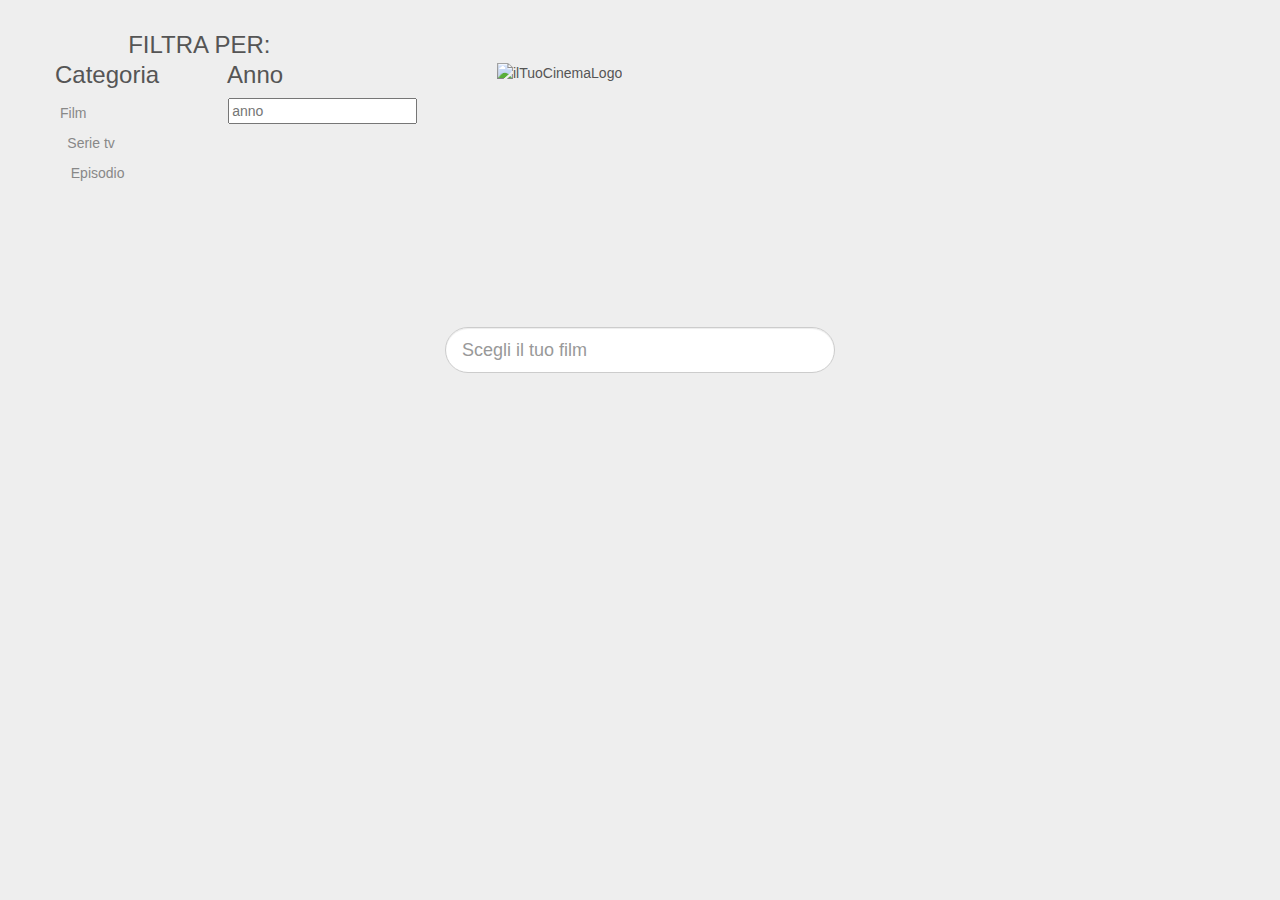
==== ilTuoCinema/index.html @ ce2d1da1 "Version 0.5.1 { -Inserito i commenti -Inserito menù filtri -Perfezionato il codice" ====
<!DOCTYPE html>
<html lang="it">
  <head>
    <meta charset="utf-8">
    <meta http-equiv="X-UA-Compatible" content="IE=edge">
    <meta name="viewport" content="width=device-width, initial-scale=1">

    <title>Il tuo cinema - DB</title>

    <link href="bootstrap/bootstrap-3.3.7-dist/css/bootstrap.min.css" rel="stylesheet">
    <link rel="stylesheet" type="text/css" href="css/style.css"> 
  </head>
  <body>

    <div id="wrapper" class="container">
      <div class="row">
        <div class="col-mid-12">   
<!-- INIZIO POSIZIONAMENTO MENU + LOGO -->
          
<!-- inizio menù animato -->
            <div id="float1">
              <ul id="move-navigation">
                <li class="move-element"><h3>Categoria</h3></li>
                <li id="&type=movie" class="move-element" onclick="genere('movie')"><a>Film</a></li>
                <li id="&type=series" class="move-element" onclick="genere('series')"><a>Serie tv</a></li>
                <li id="&type=episode" class="move-element" onclick="genere('episode')"><a>Episodio</a></li>
              </ul>
            </div>
            <div id="float2"> <!--  inizio menù animato -->
              <ul id="move-navigation">
                <li class="move-element"><h3>Anno</h3></li>
                <li class="move-element">
                  <input id="data_film" type="number" placeholder="anno">
                </li>
              </ul>
            </div>
            <div id="float3"> <!--  inizio menù animato -->
              <ul id="move-navigation">
                <li class="move-element"><h3>FILTRA PER:</h3></li>
              </ul>
            </div> 
<!-- fine menù animato -->
            <div id="float">
                <img src="http://i.imgur.com/LFExQLG.png" alt="ilTuoCinemaLogo">
            </div>        
<!-- FINE POSIZIONAMENTO MENU + LOGO -->
          <br><br><br><br>
<!-- INIZIO INPUT TITLE-FILM -->
          <center>
            <div id="position"> 
              <div id="inputwidth">
                <form id="target">
                  <div id="custom-search-input">
                    <div class="input-group col-md-12">
                      <input id="input_titolo" type="text" name="titolo" class="form-control input-lg center borderadius" placeholder="Scegli il tuo film" />
                    </div>
                  </div>
                </form type="submit">
              </div>
            </div>
          </center>
          <!-- <div id='button-holder'>
            <img src='images/glass.png' />
          </div> -->
<!-- FINE INPUT TITLE-FILM -->
        </div>
      </div>
    </div>
<!-- INIZIO TABELLA CON ELENCO DEI FILM -->
    <div id="table">
      <table class="table table-hover">
        <thead>
          <tr>
            <th>#</th>
            <th>Immagine</th>
            <th>Titolo</th>
            <th>Categoria</th>
            <th>Anno</th>
          </tr>
        </thead>
        <tbody id="tb_film">
        </tbody>
      </table>
    </div>
<!-- FINE TABELLA DEI FILM -->

<!-- INIZIO DELLA TABELLA DI DESCRIZIONE -->
    <div id="dettaglio">
      <table class="table table-hover">
        <thead>
          <tr>
            <th></th>
            <th>Voti</th>
            <th>Descrizione</th>
            <th>
              <button onclick="films.indietro()" class="border">indietro</button>
            </th>
          </tr>
        </thead>
        <tbody id="tb_det">
        </tbody>
      </table>
    </div>
<!-- FINE TABELLA DI DESCRIZIONE -->
    
<!-- INIZIO SCRIPT  -->
    <script src="jquery/jquery-3.1.1-dist/jquery-3.1.1.min.js"></script>
    <script src="bootstrap/bootstrap-3.3.7-dist/js/bootstrap.min.js"></script>
    <script src="js/example.js"></script>
    <script type="text/javascript">
/*FUNZIONE PER CONTROLLARE LA CATEGORIA*/
      var categoria="";
      var controllo="";
      var genere= function(genere){
        controllo=categoria;
        categoria="&type="+genere;
        if(controllo==categoria){
          document.getElementById(controllo).style.background="#eee";
          categoria="";
        }else{
          document.getElementById(categoria).style.background="#51231f";
          if(controllo!=""){
            document.getElementById(controllo).style.background="#eee";
          }
        }
      }
/*FINE FUNZIONE CATEGORIA*/

/*INIZIO FUNZIONE DI RICERCA DELLA DESCRIZIONE*/
      document.getElementById("table").style.display="none";
      document.getElementById("dettaglio").style.display="none";
      var mostra = function(id){
        var endpoint='http://www.omdbapi.com/?i=';
        var url=endpoint;
        var ricevuto=id;
        $.ajax({
          url: url + ricevuto,
          method: 'GET'
        }).then(function(data) {
          films.dettaglio(data);
        });
      };
/*FINE FUNZIONE DELLA DESCRIZIONE*/

/*INIZIO FUNZIONE DI RICERCA DEI FILM*/
      document.addEventListener('submit', function(event) {//mi metto in ascolto e appena faccio il submit parte la funzione
        event.preventDefault();/*non mi manda su un'altra pagina*/
        var anno ="";
        var controllo_anno=document.getElementById("data_film").value;
        if(controllo_anno!=null){
          anno="&y="+controllo_anno; 
        }   
        var endpoint='http://www.omdbapi.com/?s=';
        var url=endpoint;
        var titolo= document.getElementById("input_titolo").value + categoria + anno;
        $.ajax({
          url: url + titolo ,
          method: 'GET'
        }).then(function(data) {/*successo*/
          films.titolo(data);
        },function(err){/*errore 400*/
            console.log(err);
        }).catch(function(err){/*errore 500*/
            console.log(err);
        });
        if(categoria!=""){
          document.getElementById(categoria).style.background="#eee";
          categoria="";
        } 
      });
/*FINE FUNZIONE RICERCA DEI FILM*/

/*FUNZIONE PER AZIONARE L'ANIMAZIONE*/
      $(document).ready(function() {
        films.menu("#move-navigation", 0, 35, 150, 0.5);
      });
/*FINE FUNZIONE ANIMAZIONI*/
      
    </script>
<!-- FINE SCRIPT -->
  </body>
</html>
---- ilTuoCinema/css/style.css ----
/*INIZIO MODIFICHE MENU*/
  ul, li, li a {
    list-style: none;
    display: block;
    margin: 0;
    padding: 0;
  }
  li a {
    padding: 5px;
    color: #888;
    text-decoration: none;
    transition: all .2s;
  }
  li a:hover,
  li a:focus {
    background: #51231f;
    color: #fff;
  }
/* demo styles */
  body { margin-top: 3em; background: #eee; color: #555; font-family: "Open Sans", "Segoe UI", Helvetica, Arial, sans-serif; }
  p, p a { font-size: 12px;text-align: center; color: #888; }
/*FINE*/


/*INIZIO POSIZIONAMENTO MENU*/
  #wrapper {
    position: relative;
  }
  #float1{
    position: absolute;
    float:left;
    
  }
  #float2{
    position: absolute;
    float:left;
    margin-left: 160px;
  }
  #float3{
    position: absolute;
    float:left;
    margin-left: 60px;
    margin-top: -30px;
  }
  #float {
    float:right;
    position: absolute;
    top: 20px;
    margin-left: 442px;
    }
/*FINE*/


/*INIZIO MODIFICHE TAG INPUT DEL TITOLO*/

  #inputwidth{
    width:400px;
    height:100px;
    padding:5px;
    text-align: center;
    clear: both;
  }

  #position{
    margin-top:200px;
    clear: both;
  }


  .borderadius{
    -webkit-border-radius: 70px !important;
    -moz-border-radius: 70px !important;
    border-radius: 70px !important;
  }
/*FINE*/


/* INIZIO MODIFICHE TABELLA*/
  .pointer { cursor:pointer; }
  .border{border-radius: 6px}

  td p{
    text-align: left;
    font-size: 20px;
  }

  .testo{
    font-size: 25px;
  }
/*FINE*/


/*ICONA DELLA LENTE*/
  /*#button-holder{
      background-color:#f1f1f1;
      border-top:thin solid #e5e5e5;
      box-shadow:1px 1px 1px 1px #e5e5e5;
      cursor:pointer;
      float:left;
      height:27px;
      margin:11px 0 0 0;
      text-align:center;
      width:50px;
  }
    
  #button-holder img{
      margin:4px;
      width:20px; 
  }*/
/*FINE*/
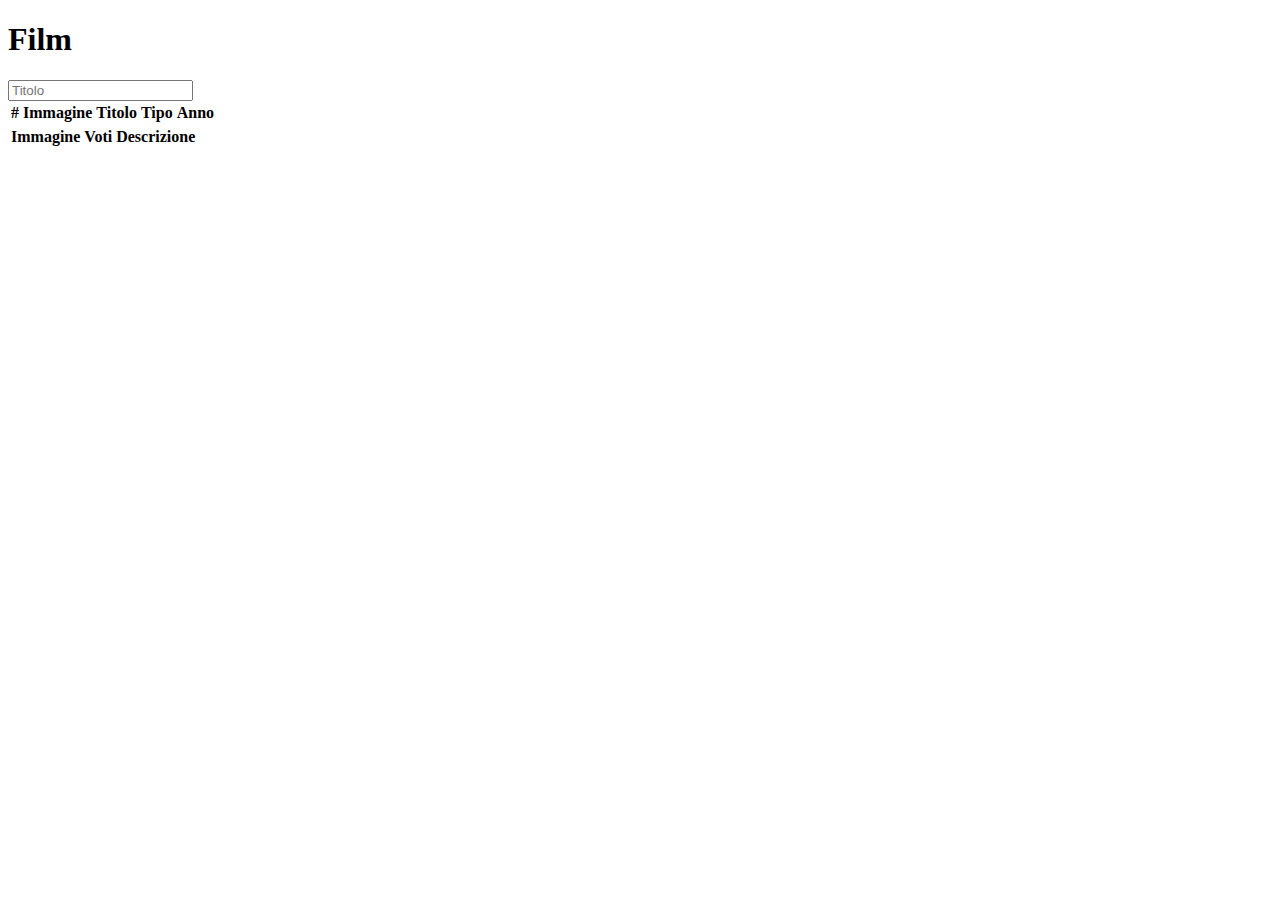
==== commit 6fc20aeb: "Version base" ====
--- a/ilTuoCinema/index.html
+++ b/ilTuoCinema/index.html
@@ -1,182 +1,167 @@
 <!DOCTYPE html>
 <html lang="it">
-  <head>
+
+<head>
     <meta charset="utf-8">
     <meta http-equiv="X-UA-Compatible" content="IE=edge">
-    <meta name="viewport" content="width=device-width, initial-scale=1">
+    <meta name="fragment" content="!">
+    <meta name="description" content="Site for the Artoo Campus">
+    <meta name="author" content="Artoo2016">
+    <meta name="application-name" content="Git">
+    <meta name="viewport" content="width=device-width">
+    <title>Seaching film | by Funica</title>
+</head>
 
-    <title>Il tuo cinema - DB</title>
+<body>
+    <div class="container">
+        <div class="row">
+            <div class="col-md-12">
+                <h1 class="center">Film</h1>
+                <form id="target">
+                    <div id="custom-search-input">
+                        <div class="input-group col-md-12">
+                            <input type="text" name="titolo" class="form-control input-lg center" placeholder="Titolo" />
+                        </div>
+                    </div>
+                </form type="submit">
+            </div>
+        </div>
+        <!-- APPLICATION START HERE -->
 
-    <link href="bootstrap/bootstrap-3.3.7-dist/css/bootstrap.min.css" rel="stylesheet">
-    <link rel="stylesheet" type="text/css" href="css/style.css"> 
-  </head>
-  <body>
+    <div id="table">
+        <table class="table table-hover">
+          <thead>
+            <tr>
+              <th>#</th>
+              <th>Immagine</th>
+              <th>Titolo</th>
+              <th>Tipo</th>
+              <th>Anno</th>
+            </tr>
+          </thead>
+          <tbody id="tb_film">
+          </tbody>
+        </table>
+    </div>
+    <div id="dettaglio">
+        <table class="table table-hover">
+          <thead>
+            <tr>
+              <th>Immagine</th>
+              <th>Voti</th>
+              <th>Descrizione</th>
+            </tr>
+          </thead>
+          <tbody id="tb_det">
+          </tbody>
+        </table>
+    </div>
 
-    <div id="wrapper" class="container">
-      <div class="row">
-        <div class="col-mid-12">   
-<!-- INIZIO POSIZIONAMENTO MENU + LOGO -->
-          
-<!-- inizio menù animato -->
-            <div id="float1">
-              <ul id="move-navigation">
-                <li class="move-element"><h3>Categoria</h3></li>
-                <li id="&type=movie" class="move-element" onclick="genere('movie')"><a>Film</a></li>
-                <li id="&type=series" class="move-element" onclick="genere('series')"><a>Serie tv</a></li>
-                <li id="&type=episode" class="move-element" onclick="genere('episode')"><a>Episodio</a></li>
-              </ul>
-            </div>
-            <div id="float2"> <!--  inizio menù animato -->
-              <ul id="move-navigation">
-                <li class="move-element"><h3>Anno</h3></li>
-                <li class="move-element">
-                  <input id="data_film" type="number" placeholder="anno">
-                </li>
-              </ul>
-            </div>
-            <div id="float3"> <!--  inizio menù animato -->
-              <ul id="move-navigation">
-                <li class="move-element"><h3>FILTRA PER:</h3></li>
-              </ul>
-            </div> 
-<!-- fine menù animato -->
-            <div id="float">
-                <img src="http://i.imgur.com/LFExQLG.png" alt="ilTuoCinemaLogo">
-            </div>        
-<!-- FINE POSIZIONAMENTO MENU + LOGO -->
-          <br><br><br><br>
-<!-- INIZIO INPUT TITLE-FILM -->
-          <center>
-            <div id="position"> 
-              <div id="inputwidth">
-                <form id="target">
-                  <div id="custom-search-input">
-                    <div class="input-group col-md-12">
-                      <input id="input_titolo" type="text" name="titolo" class="form-control input-lg center borderadius" placeholder="Scegli il tuo film" />
-                    </div>
-                  </div>
-                </form type="submit">
-              </div>
-            </div>
-          </center>
-          <!-- <div id='button-holder'>
-            <img src='images/glass.png' />
-          </div> -->
-<!-- FINE INPUT TITLE-FILM -->
-        </div>
-      </div>
     </div>
-<!-- INIZIO TABELLA CON ELENCO DEI FILM -->
-    <div id="table">
-      <table class="table table-hover">
-        <thead>
-          <tr>
-            <th>#</th>
-            <th>Immagine</th>
-            <th>Titolo</th>
-            <th>Categoria</th>
-            <th>Anno</th>
-          </tr>
-        </thead>
-        <tbody id="tb_film">
-        </tbody>
-      </table>
-    </div>
-<!-- FINE TABELLA DEI FILM -->
+    <!-- JQUERY DEPENDENCIES -->
+    <script src="js/jquery-3.1.1.min.js"></script>
+    <!-- BOOTSTRAP DEPENDENCIES -->
+    <link rel="stylesheet" href="bootstrap/css/bootstrap.min.css">
+    <script src="bootstrap/js/bootstrap.min.js"></script>
+    <link rel="stylesheet" href="css/main.css">
+    <!-- APPLICATION  -->
+    <script src="js/app.js"></script>
+    <script type="text/javascript">
+       $('tbody').on("click","tr",function(){
+            console.log(this);
+            var endpoint='http://www.omdbapi.com/?i=';
+            var url=endpoint;
+            var ricevuto=this.id;
 
-<!-- INIZIO DELLA TABELLA DI DESCRIZIONE -->
-    <div id="dettaglio">
-      <table class="table table-hover">
-        <thead>
-          <tr>
-            <th></th>
-            <th>Voti</th>
-            <th>Descrizione</th>
-            <th>
-              <button onclick="films.indietro()" class="border">indietro</button>
-            </th>
-          </tr>
-        </thead>
-        <tbody id="tb_det">
-        </tbody>
-      </table>
-    </div>
-<!-- FINE TABELLA DI DESCRIZIONE -->
-    
-<!-- INIZIO SCRIPT  -->
-    <script src="jquery/jquery-3.1.1-dist/jquery-3.1.1.min.js"></script>
-    <script src="bootstrap/bootstrap-3.3.7-dist/js/bootstrap.min.js"></script>
-    <script src="js/example.js"></script>
-    <script type="text/javascript">
-/*FUNZIONE PER CONTROLLARE LA CATEGORIA*/
-      var categoria="";
-      var controllo="";
-      var genere= function(genere){
-        controllo=categoria;
-        categoria="&type="+genere;
-        if(controllo==categoria){
-          document.getElementById(controllo).style.background="#eee";
-          categoria="";
-        }else{
-          document.getElementById(categoria).style.background="#51231f";
-          if(controllo!=""){
-            document.getElementById(controllo).style.background="#eee";
-          }
-        }
-      }
-/*FINE FUNZIONE CATEGORIA*/
+            /*var data={
+              s:titolo,
+            };*/
+            $.ajax({
+              url: url + ricevuto,
+              method: 'GET'
+            }).then(function(data) {
+                $("#table").hide();
+                $("#dettaglio").show();
+                console.log(data);
+                $("#tb_det").html("");
+                var film=data;
+                var tr='';
+                var img="";
+                if(film.Poster=='N/A'){
+                    img="http://placehold.it/300x450";
+                }else{
+                    img=film.Poster;
+                }
+                tr +=''+
+                "<tr>"+
+                '<td>'+'<img src="'+img+'" alt="testo" />'+'</td>'+
+                '<td>'+
+                '<p>'+'Titolo: '+film.Title+'</p>'+
+                '<p>'+'Genere: '+film.Genre+'</p>'+
+                '<p>'+'Anno: '+film.Released+'</p>'+
+                '<p>'+'Metascore: '+film.Metascore+'</p>'+
+                '<p>'+'imdbRating: '+film.imdbRating+'</p>'+
+                '<p>'+'imdbVotes: '+film.imdbVotes+'</p>'+
+                '</td>'+
+                '<td>'+
+                '<p>'+'Direttore: '+film.Director+'</p>'+
+                '<p>'+'Scrittore: '+film.Writer+'</p>'+
+                '<p>'+'Attori: '+film.Actors+'</p>'+
+                '<p>'+'?: '+film.Plot+'</p>'+
+                '<p>'+'Lingua: '+film.Language+'</p>'+
+                '<p>'+'Paese: '+film.Country+'</p>'+
+                '<p>'+'Premi: '+film.Awards+'</p>'+
+                '</td>'+
+                'tr>';
+              $("#tb_det").html(tr);
+          });
+        });
 
-/*INIZIO FUNZIONE DI RICERCA DELLA DESCRIZIONE*/
-      document.getElementById("table").style.display="none";
-      document.getElementById("dettaglio").style.display="none";
-      var mostra = function(id){
-        var endpoint='http://www.omdbapi.com/?i=';
-        var url=endpoint;
-        var ricevuto=id;
-        $.ajax({
-          url: url + ricevuto,
-          method: 'GET'
-        }).then(function(data) {
-          films.dettaglio(data);
+        $("#target").submit(function( event ) {
+            event.preventDefault();/*non mi manda su un'altra pagina*/
+            var endpoint='http://www.omdbapi.com/?s=';
+            var url=endpoint;
+            var titolo=$("input[name='titolo']").val();
+
+            /*var data={
+              s:titolo,
+            };*/
+            $.ajax({
+              url: url + titolo,
+              method: 'GET'
+            }).then(function(data) {/*successo*/
+              console.log(data);
+              var film=data;
+              $("#tb_film").html("");
+              var tr='';
+              console.log(film.Search.length);
+              for(i=0;i<film.Search.length;i++){
+                var img="";
+                if(film.Search[i].Poster=='N/A'){
+                    img="http://placehold.it/300x450";
+                }else{
+                    img=film.Search[i].Poster;
+                }
+                var id=film.Search[i].imdbID;
+                tr +=''+
+                "<tr class='dettaglio' id='"+id+"'>"+
+                '<td>'+'<b>'+(i+1)+'<b>'+'</td>'+
+                '<td>'+'<img src="'+img+'" alt="testo" />'+'</td>'+
+                '<td>'+film.Search[i].Title+'</td>'+
+                '<td>'+film.Search[i].Type+'</td>'+
+                '<td>'+film.Search[i].Year+'</td>'+
+                'tr>';
+                console.log(film.Search[i].imdbID);
+
+              }
+              $("#tb_film").html(tr);
+            },function(err){/*errore 400*/
+                console.log(err);
+            }).catch(function(err){/*errore 500*/
+                console.log(err);
+            });
         });
-      };
-/*FINE FUNZIONE DELLA DESCRIZIONE*/
+    </script>
+</body>
 
-/*INIZIO FUNZIONE DI RICERCA DEI FILM*/
-      document.addEventListener('submit', function(event) {//mi metto in ascolto e appena faccio il submit parte la funzione
-        event.preventDefault();/*non mi manda su un'altra pagina*/
-        var anno ="";
-        var controllo_anno=document.getElementById("data_film").value;
-        if(controllo_anno!=null){
-          anno="&y="+controllo_anno; 
-        }   
-        var endpoint='http://www.omdbapi.com/?s=';
-        var url=endpoint;
-        var titolo= document.getElementById("input_titolo").value + categoria + anno;
-        $.ajax({
-          url: url + titolo ,
-          method: 'GET'
-        }).then(function(data) {/*successo*/
-          films.titolo(data);
-        },function(err){/*errore 400*/
-            console.log(err);
-        }).catch(function(err){/*errore 500*/
-            console.log(err);
-        });
-        if(categoria!=""){
-          document.getElementById(categoria).style.background="#eee";
-          categoria="";
-        } 
-      });
-/*FINE FUNZIONE RICERCA DEI FILM*/
-
-/*FUNZIONE PER AZIONARE L'ANIMAZIONE*/
-      $(document).ready(function() {
-        films.menu("#move-navigation", 0, 35, 150, 0.5);
-      });
-/*FINE FUNZIONE ANIMAZIONI*/
-      
-    </script>
-<!-- FINE SCRIPT -->
-  </body>
-</html>+</html>
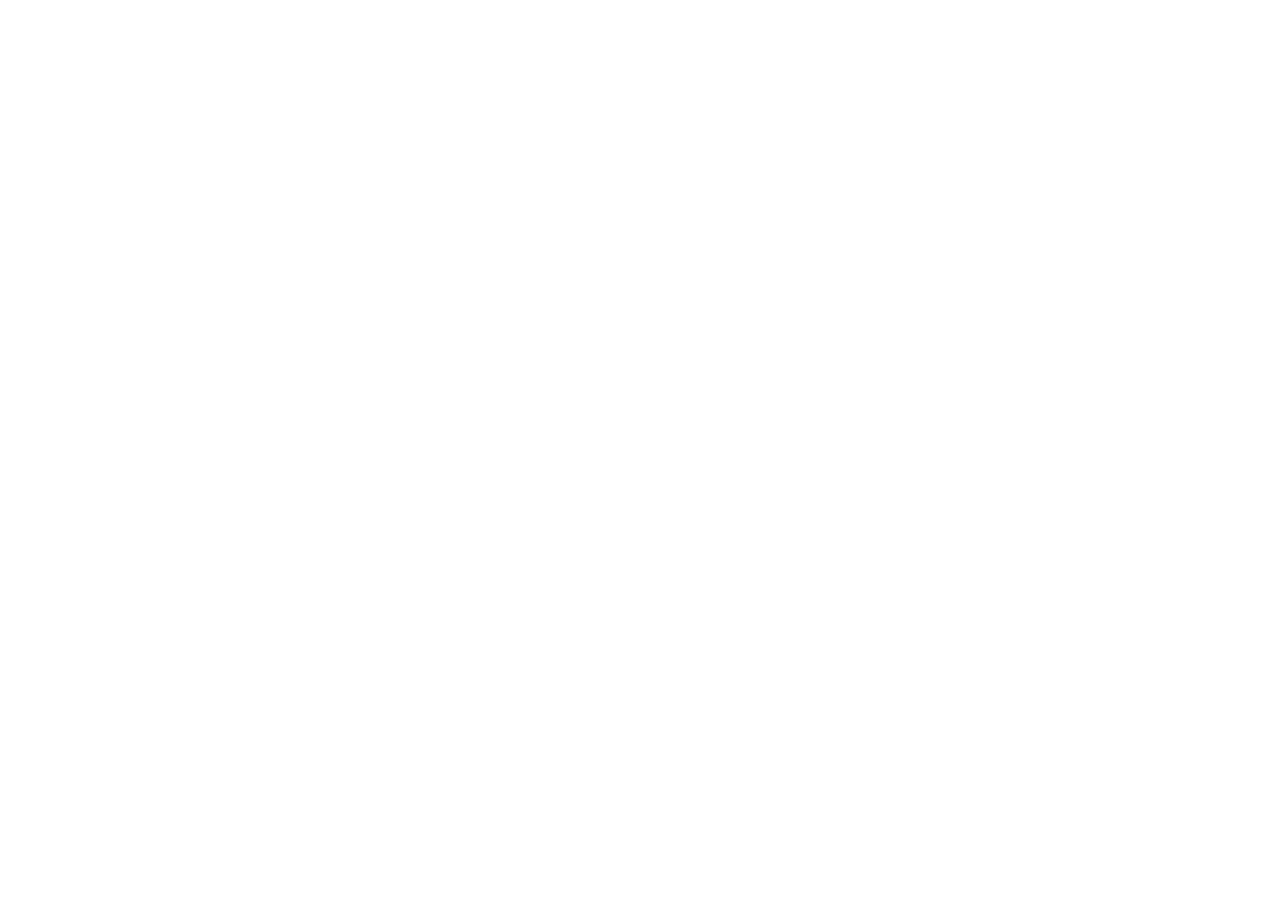
==== commit a2e0aff2: "Version 0.1" ====
--- a/ilTuoCinema/index.html
+++ b/ilTuoCinema/index.html
@@ -10,157 +10,30 @@
     <meta name="application-name" content="Git">
     <meta name="viewport" content="width=device-width">
     <title>Seaching film | by Funica</title>
+	
+	<link href="bootstrap/bootstrap-3.3.7-dist/css/bootstrap.min.css" rel="stylesheet">
+    <link rel="stylesheet" type="text/css" href="css/style.css"> 
 </head>
 
 <body>
-    <div class="container">
-        <div class="row">
-            <div class="col-md-12">
-                <h1 class="center">Film</h1>
-                <form id="target">
-                    <div id="custom-search-input">
-                        <div class="input-group col-md-12">
-                            <input type="text" name="titolo" class="form-control input-lg center" placeholder="Titolo" />
-                        </div>
-                    </div>
-                </form type="submit">
-            </div>
-        </div>
-        <!-- APPLICATION START HERE -->
-
-    <div id="table">
-        <table class="table table-hover">
-          <thead>
-            <tr>
-              <th>#</th>
-              <th>Immagine</th>
-              <th>Titolo</th>
-              <th>Tipo</th>
-              <th>Anno</th>
-            </tr>
-          </thead>
-          <tbody id="tb_film">
-          </tbody>
-        </table>
-    </div>
-    <div id="dettaglio">
-        <table class="table table-hover">
-          <thead>
-            <tr>
-              <th>Immagine</th>
-              <th>Voti</th>
-              <th>Descrizione</th>
-            </tr>
-          </thead>
-          <tbody id="tb_det">
-          </tbody>
-        </table>
-    </div>
-
-    </div>
+   
+   
+   
+   
+   
+   
+   
     <!-- JQUERY DEPENDENCIES -->
-    <script src="js/jquery-3.1.1.min.js"></script>
-    <!-- BOOTSTRAP DEPENDENCIES -->
-    <link rel="stylesheet" href="bootstrap/css/bootstrap.min.css">
-    <script src="bootstrap/js/bootstrap.min.js"></script>
-    <link rel="stylesheet" href="css/main.css">
-    <!-- APPLICATION  -->
-    <script src="js/app.js"></script>
+    <script src="jquery/jquery-3.1.1-dist/jquery-3.1.1.min.js"></script>
+    <script src="bootstrap/bootstrap-3.3.7-dist/js/bootstrap.min.js"></script>
+    <script src="js/example.js"></script>
     <script type="text/javascript">
-       $('tbody').on("click","tr",function(){
-            console.log(this);
-            var endpoint='http://www.omdbapi.com/?i=';
-            var url=endpoint;
-            var ricevuto=this.id;
-
-            /*var data={
-              s:titolo,
-            };*/
-            $.ajax({
-              url: url + ricevuto,
-              method: 'GET'
-            }).then(function(data) {
-                $("#table").hide();
-                $("#dettaglio").show();
-                console.log(data);
-                $("#tb_det").html("");
-                var film=data;
-                var tr='';
-                var img="";
-                if(film.Poster=='N/A'){
-                    img="http://placehold.it/300x450";
-                }else{
-                    img=film.Poster;
-                }
-                tr +=''+
-                "<tr>"+
-                '<td>'+'<img src="'+img+'" alt="testo" />'+'</td>'+
-                '<td>'+
-                '<p>'+'Titolo: '+film.Title+'</p>'+
-                '<p>'+'Genere: '+film.Genre+'</p>'+
-                '<p>'+'Anno: '+film.Released+'</p>'+
-                '<p>'+'Metascore: '+film.Metascore+'</p>'+
-                '<p>'+'imdbRating: '+film.imdbRating+'</p>'+
-                '<p>'+'imdbVotes: '+film.imdbVotes+'</p>'+
-                '</td>'+
-                '<td>'+
-                '<p>'+'Direttore: '+film.Director+'</p>'+
-                '<p>'+'Scrittore: '+film.Writer+'</p>'+
-                '<p>'+'Attori: '+film.Actors+'</p>'+
-                '<p>'+'?: '+film.Plot+'</p>'+
-                '<p>'+'Lingua: '+film.Language+'</p>'+
-                '<p>'+'Paese: '+film.Country+'</p>'+
-                '<p>'+'Premi: '+film.Awards+'</p>'+
-                '</td>'+
-                'tr>';
-              $("#tb_det").html(tr);
-          });
-        });
-
-        $("#target").submit(function( event ) {
-            event.preventDefault();/*non mi manda su un'altra pagina*/
-            var endpoint='http://www.omdbapi.com/?s=';
-            var url=endpoint;
-            var titolo=$("input[name='titolo']").val();
-
-            /*var data={
-              s:titolo,
-            };*/
-            $.ajax({
-              url: url + titolo,
-              method: 'GET'
-            }).then(function(data) {/*successo*/
-              console.log(data);
-              var film=data;
-              $("#tb_film").html("");
-              var tr='';
-              console.log(film.Search.length);
-              for(i=0;i<film.Search.length;i++){
-                var img="";
-                if(film.Search[i].Poster=='N/A'){
-                    img="http://placehold.it/300x450";
-                }else{
-                    img=film.Search[i].Poster;
-                }
-                var id=film.Search[i].imdbID;
-                tr +=''+
-                "<tr class='dettaglio' id='"+id+"'>"+
-                '<td>'+'<b>'+(i+1)+'<b>'+'</td>'+
-                '<td>'+'<img src="'+img+'" alt="testo" />'+'</td>'+
-                '<td>'+film.Search[i].Title+'</td>'+
-                '<td>'+film.Search[i].Type+'</td>'+
-                '<td>'+film.Search[i].Year+'</td>'+
-                'tr>';
-                console.log(film.Search[i].imdbID);
-
-              }
-              $("#tb_film").html(tr);
-            },function(err){/*errore 400*/
-                console.log(err);
-            }).catch(function(err){/*errore 500*/
-                console.log(err);
-            });
-        });
+       
+	   
+	   
+	   
+	   
+	   
     </script>
 </body>
 
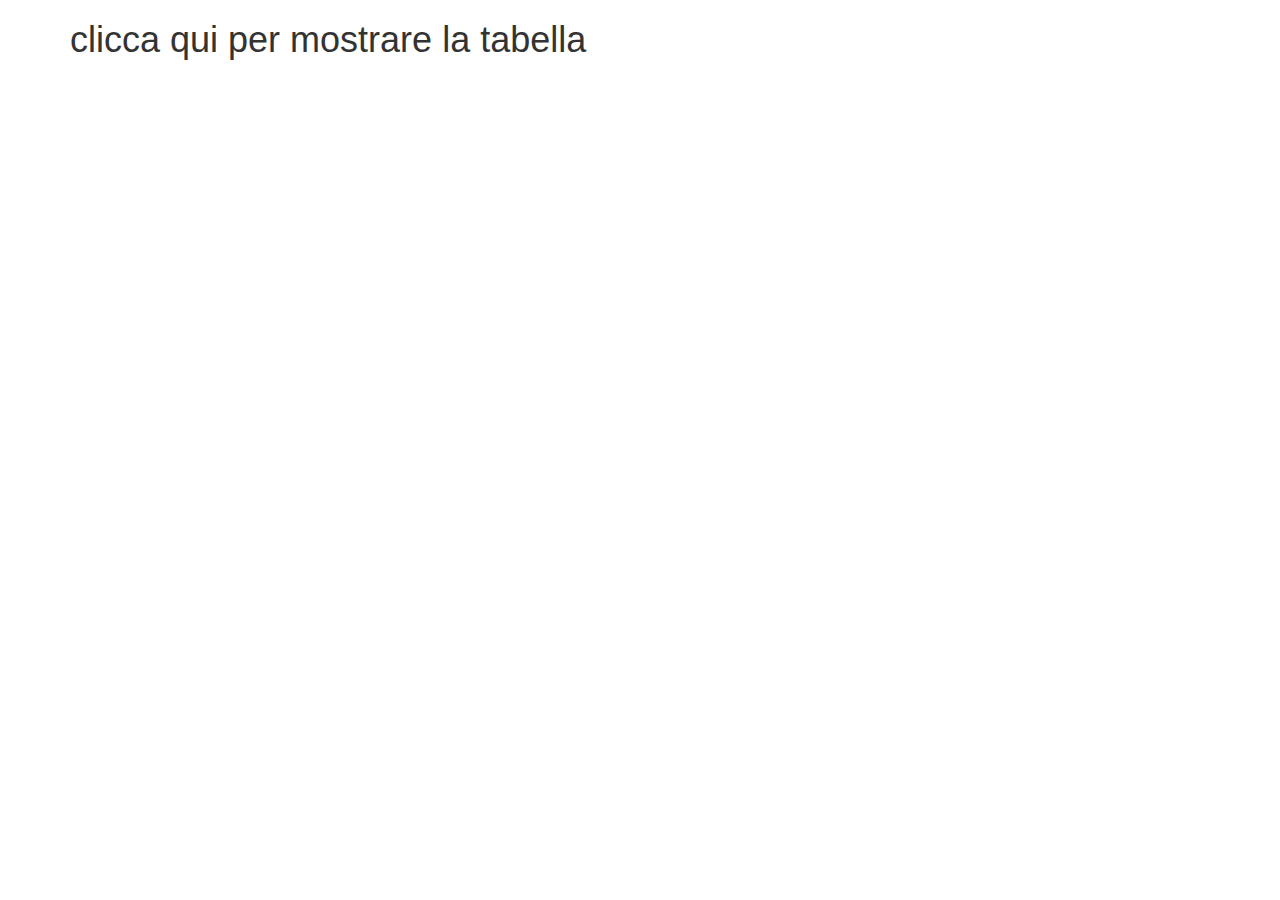
==== commit f1fd6f15: "inizio 0.2" ====
--- a/ilTuoCinema/index.html
+++ b/ilTuoCinema/index.html
@@ -16,7 +16,37 @@
 </head>
 
 <body>
-   
+   <div class="container">
+       <div class="col-md-12">
+            <div class="row">
+                <h1 id="mostra"> clicca qui per mostrare la tabella</h1>
+                <table id="tabella" class="table table-striped">
+                    <thead>
+                        <tr>
+                            <td> Titolo</td>
+                            <td> Genere</td>
+                            <td> Anno</td>
+                            <td> Regista</td>
+                        </tr>
+                        
+                        <tbody>
+                            <tr>
+                                <td>ciao</td>
+                                <td>ciao</td>
+                                <td>ciao</td>
+                                <td>ciao </td>
+                            </tr>
+                        </tbody>
+                    </thead>
+                
+                </table>
+                
+
+
+
+            </div>
+        </div>
+   </div>
    
    
    
@@ -28,7 +58,13 @@
     <script src="bootstrap/bootstrap-3.3.7-dist/js/bootstrap.min.js"></script>
     <script src="js/example.js"></script>
     <script type="text/javascript">
+
+    document.getElementById("tabella").style.display ="none"; 
        
+      mostra.onclick = function (){
+      document.getElementById("tabella").style.display ="block"; 
+
+      };
 	   
 	   
 	   
